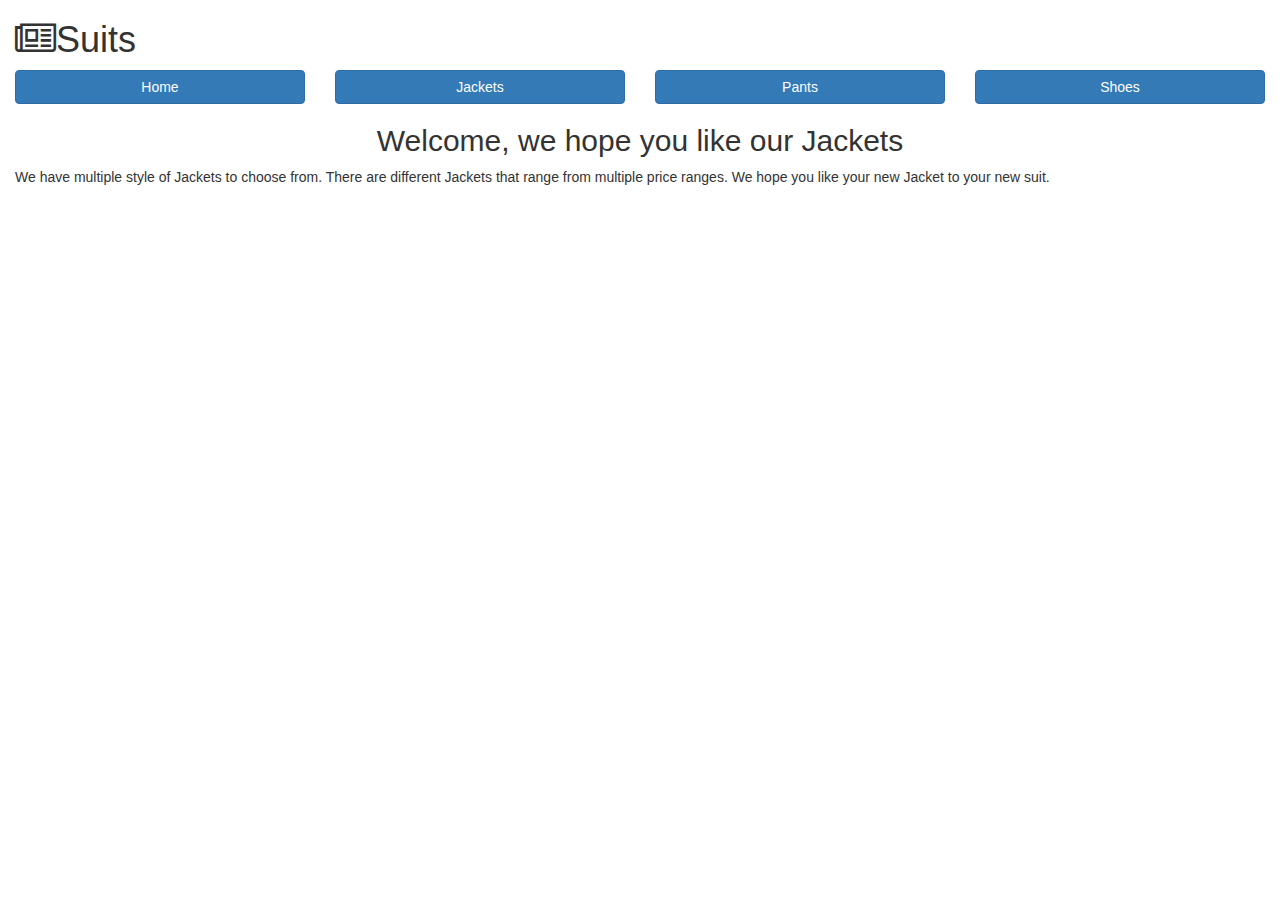
==== jackets.html @ e10ca555 "Inital commit 01/24/2018" ====
<!DOCTYPE html>
<html>
  <head>
    <link rel="stylesheet" href="https://maxcdn.bootstrapcdn.com/font-awesome/4.5.0/css/font-awesome.min.css"/>
    <link rel="stylesheet" href="https://maxcdn.bootstrapcdn.com/bootstrap/3.3.1/css/bootstrap.min.css"/>
    <link href="https://fonts.googleapis.com/css?family=Alegreya&vert;Raleway" rel="stylesheet">
    <link href="app.css" rel="stylesheet">
  </head>
  <body class="container-fluid">
    <header>
      <h1><i class="fa fa-newspaper-o" aria-hidden="true"></i>Suits</h1>
    </header>
    <div class="row ">
         <div class="col-xs-3">
          <a href="index.html" button class="btn btn-block btn-primary">Home</a>
         </div>
         <div class="col-xs-3">
           <a href="jackets.html" button class="btn btn-block btn-primary">Jackets</a>
         </div>
         <div class="col-xs-3">
           <a href="pants.html" button class="btn btn-block btn-primary">Pants</a>
         </div>
         <div class="col-xs-3">
           <a href="shoes.html" button class="btn btn-block btn-primary">Shoes</a>
         </div>
      <div class="col-xs-12">
        <h2 class="text-center"> Welcome, we hope you like our Jackets</h2>
        <!--Your code goes below this line-->
        <p> We have multiple style of Jackets to choose from. There are different Jackets that range from multiple price ranges. We hope you like your new Jacket to your new suit.</p>

        <!-- Your code goes above this line-->
      </div>

    </div>

  </body>
</html>
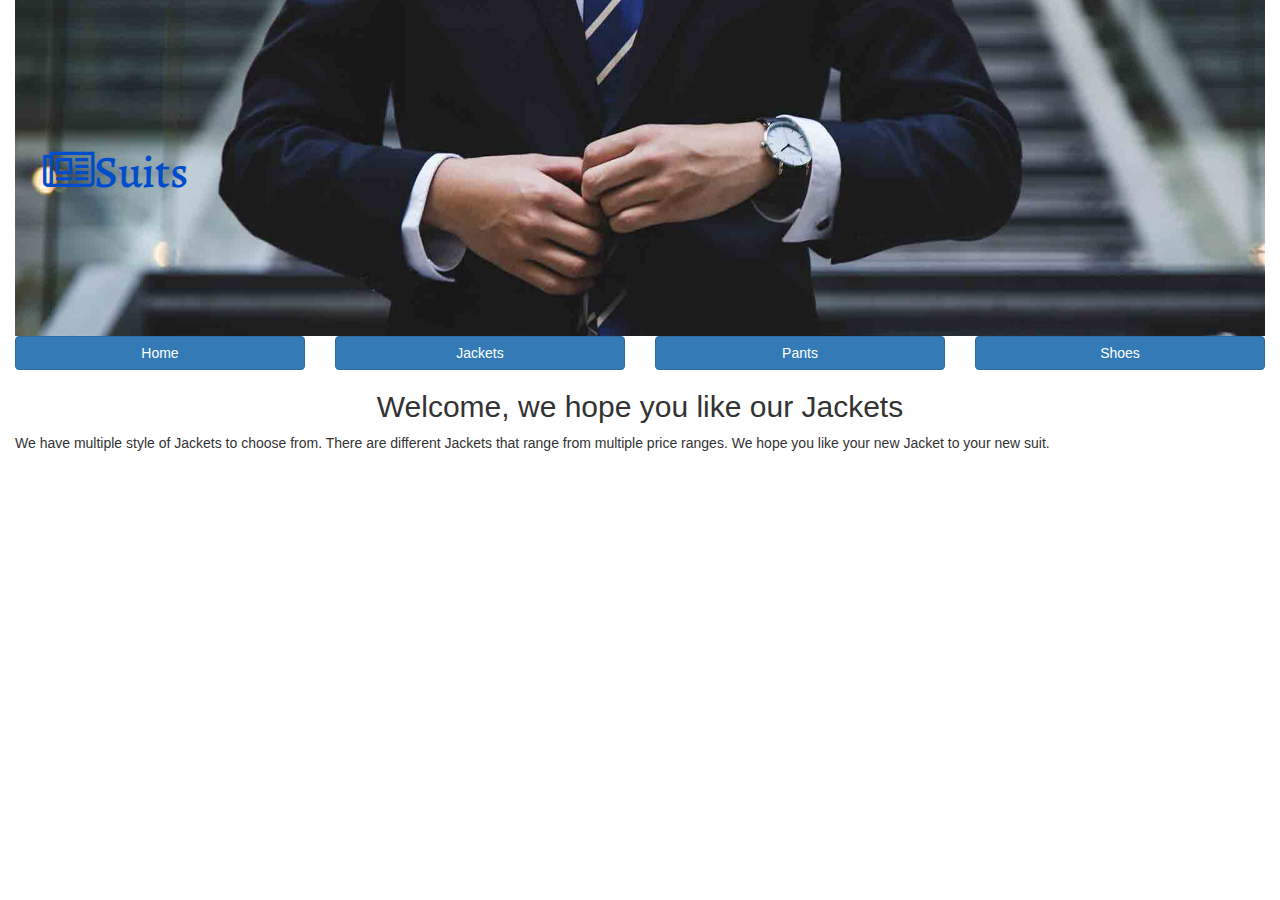
==== commit de6fe8dc: "Changed name of style sheet 01/26/18" ====
--- a/jackets.html
+++ b/jackets.html
@@ -4,7 +4,7 @@
     <link rel="stylesheet" href="https://maxcdn.bootstrapcdn.com/font-awesome/4.5.0/css/font-awesome.min.css"/>
     <link rel="stylesheet" href="https://maxcdn.bootstrapcdn.com/bootstrap/3.3.1/css/bootstrap.min.css"/>
     <link href="https://fonts.googleapis.com/css?family=Alegreya&vert;Raleway" rel="stylesheet">
-    <link href="app.css" rel="stylesheet">
+    <link href="style.css" rel="stylesheet">
   </head>
   <body class="container-fluid">
     <header>
--- a/style.css
+++ b/style.css
@@ -0,0 +1,13 @@
+h1{
+  font-family: "Alegreya",serif;
+  font-size: 45px;
+  color: #004DCC;
+}
+
+header{
+  background-color: #000000;
+  background-image:url("suit.jpg");
+  padding: 10vw 2em;
+  background-position: center center;
+  background-size: cover;
+}
